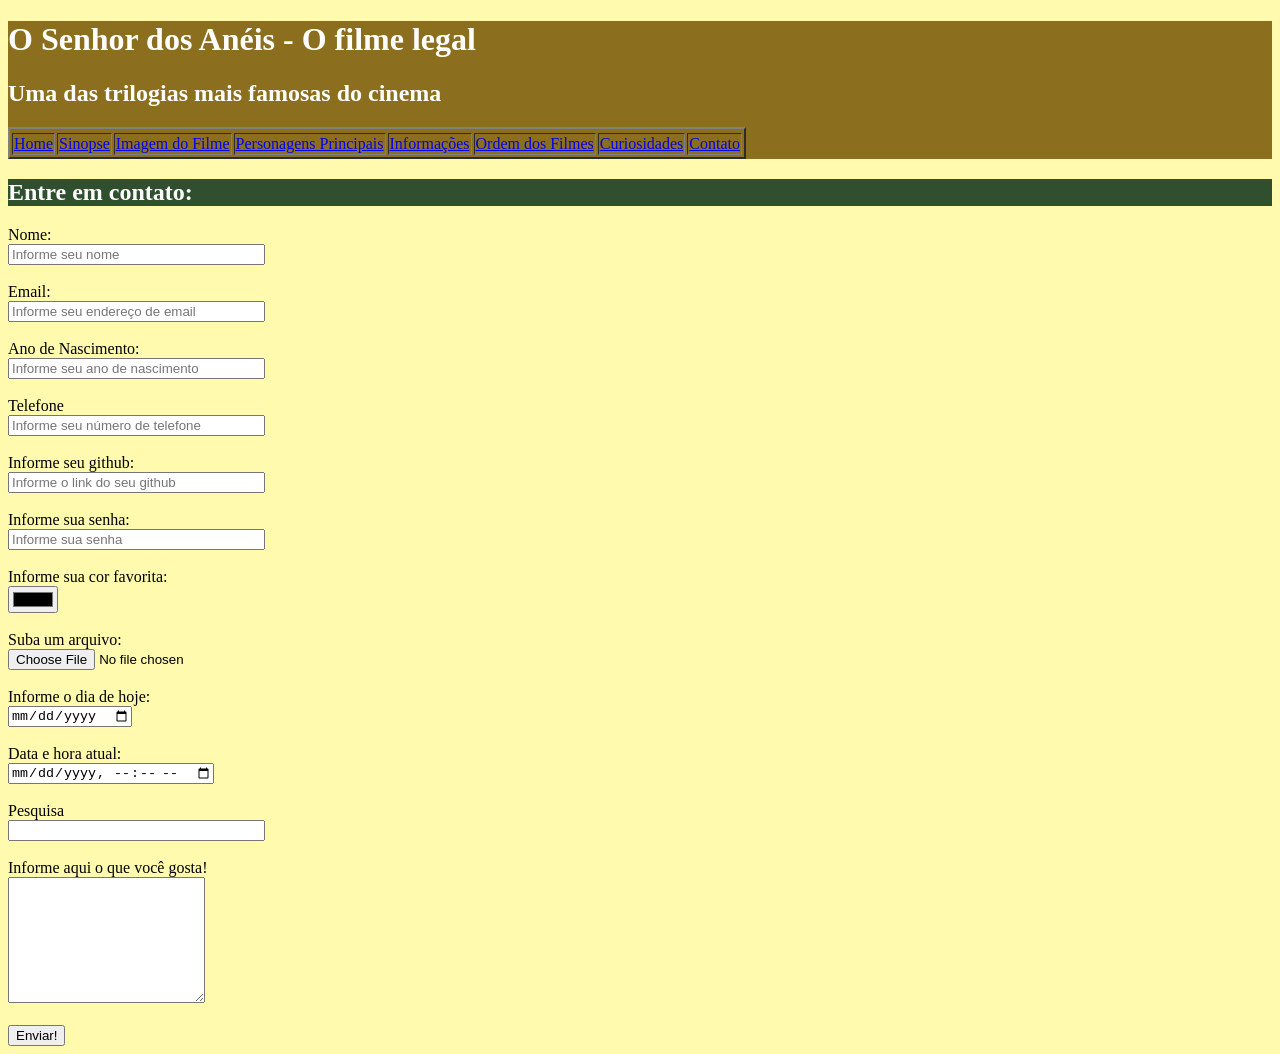
==== contato.html @ 7cdc76fd "Contato" ====
<!DOCTYPE html>
<html lang="pt-br">
<head>
    <meta charset="UTF-8">
    <meta name="viewport" content="width=device-width, initial-scale=1.0">
    <title>Contato</title>
    <link rel="stylesheet" href="styles.css">
</head>
 <body>
        <div id="titulo_principal"> 
            <h1>O Senhor dos Anéis - O filme legal</h1>
            <h2>Uma das trilogias mais famosas do cinema</h2>
            <table border="2">
                <tr>
                    <tbody>
                    <td><a href="index.html">Home</a></td>
                    <td><a href="sinopse.html">Sinopse</a></td>
                    <td><a href="imagemfilme.html">Imagem do Filme</a></td>
                    <td><a href="personagens.html">Personagens Principais</a></td>
                    <td><a href="informacoes.html">Informações</a></td>
                    <td><a href="ordemfilmes.html">Ordem dos Filmes</a></td>
                    <td><a href="curiosidades.html">Curiosidades</a></td>
                    <td><a href="contato.html">Contato</a></td>
                    </tbody>
                </tr>
            </table>
        </div>
        <h2 class="titulo_secundario">Entre em contato:</h2>
        <form action="" method="" autocomplete="off">
            <label for="nomepessoa">Nome:</label> <br>
            <input type="text" name="nome" id="nomepessoa" minlength="3" maxlength="15" required placeholder="Informe seu nome" size="30">
                <br> <br>
            <label for="email">Email:</label> <br>
            <input type="email" name="email" id="email" required placeholder="Informe seu endereço de email" size="30">
                <br> <br>
            <label for="ano">Ano de Nascimento:</label> <br>   
            <input type="email" id="ano" name="ano" max="2026" min="1900" placeholder="Informe seu ano de nascimento" size="30">
                <br> <br>
            <label for="telefone">Telefone</label> <br>
            <input type="tel" name="telefone" id="telefone" placeholder="Informe seu número de telefone" size="30">
                <br> <br>
            <label>Informe seu github:</label> <br>
            <input type="url" name="github" id="github" placeholder="Informe o link do seu github" size="30">
                <br> <br>
            <label for="senha">Informe sua senha:</label><br>
            <input type="password" id="senha" name="senha" placeholder="Informe sua senha" size="30">
            <br> <br>
            <label for="cor">Informe sua cor favorita:</label><br>
            <input type="color" id="cor" name="cor" placeholder="Informe sua cor favorita" size="30">
            <br> <br>
            <label for="arquivo">Suba um arquivo:</label><br>
            <input type="file" id="file" name="arquivo" placeholder="Suba um arquivo" size="30">
            <br> <br>
            <label for="data">Informe o dia de hoje:</label><br>
            <input type="date" id="data" name="data" placeholder="Informe o dia de hoje" size="30">
            <br> <br>
            <label for="datahora">Data e hora atual:</label><br>
            <input type="datetime-local" id="datahora" name="datahora" size="30">
            <br> <br>
            <label for="pesquisa">Pesquisa</label> <br>
            <input type="search" id="pesquisa" name="pesquisa" size="30">
            <br> <br>
            <label for="descricao">Informe aqui o que você gosta!</label> <br>
            <textarea cols="22" rows="8" name="descrição" id="descricao"></textarea>
            <br> <br>
            <button type="submit">Enviar!</button>
            
        </form>
---- styles.css ----
#titulo_principal{
                background-color: #8B6F1E;
                color: white;
            }

            .titulo_secundario{
                background-color: #2F4F2F;
                color: white;
            }
    
       body {background-color:#FFFAAD} {}
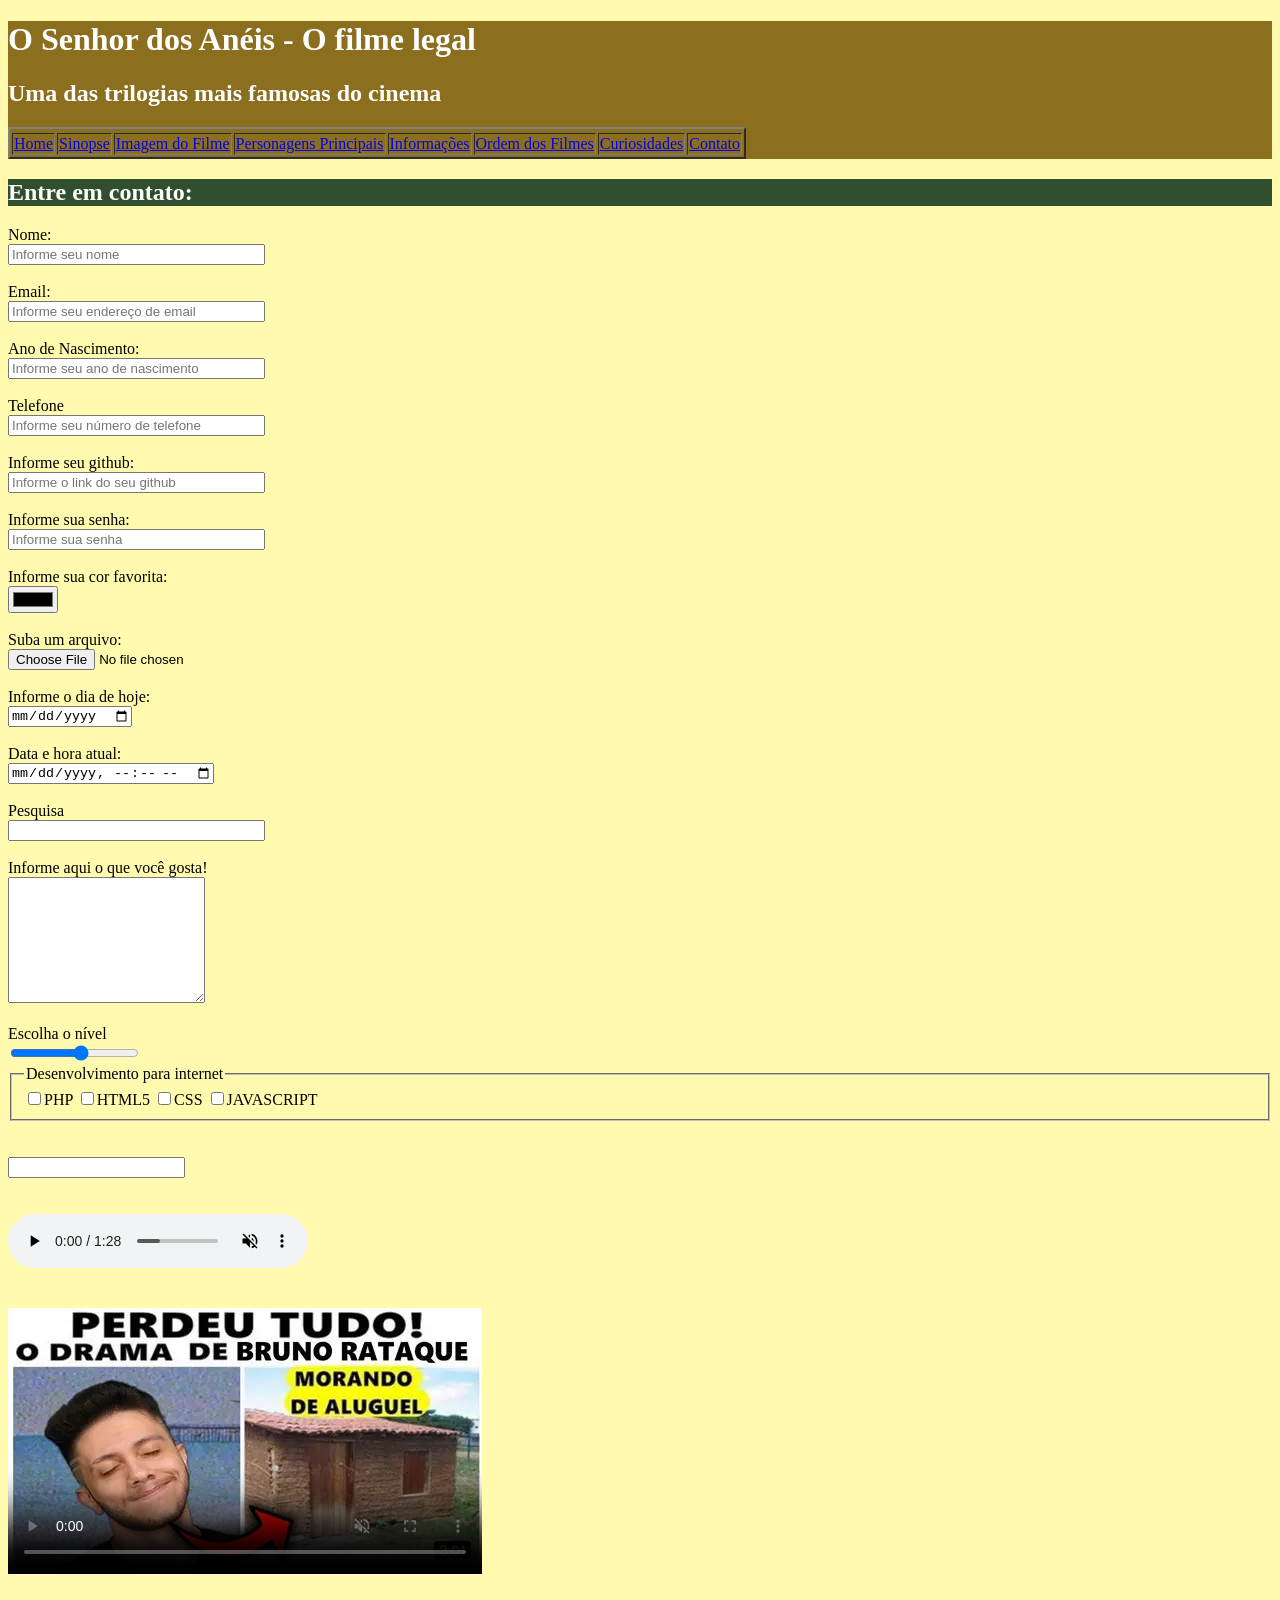
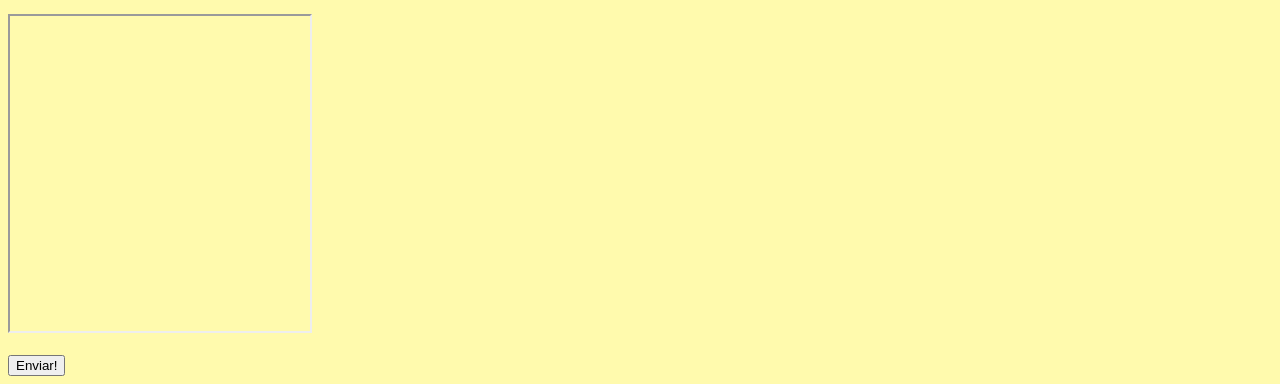
==== commit cd4b5d83: "Videos" ====
--- a/contato.html
+++ b/contato.html
@@ -63,6 +63,40 @@
             <label for="descricao">Informe aqui o que você gosta!</label> <br>
             <textarea cols="22" rows="8" name="descrição" id="descricao"></textarea>
             <br> <br>
+            <label for="nivel">Escolha o nível</label> <br>     
+            <input type="range" max="10" min="1" id="nivel" name="nivel">
+
+            <fieldset>
+                <legend>Desenvolvimento para internet</legend>
+                <label><input type="checkbox" name="php" value="php">PHP</label>
+                <label><input type="checkbox" name="html5" value="html5">HTML5  </label>
+                <label><input type="checkbox" name="css" value="css">CSS</label>
+                <label><input type="checkbox" name="js" value="js">JAVASCRIPT</label>
+            </fieldset>
+            <br> <br>
+            <!--Datalist maneira-->
+            <input type="text" id="busca_datalist" list="paises">
+
+            <datalist id="paises">
+                <option>Brasil</option>
+                <option>França</option>
+                <option>Alemanha</option>
+                <option>Argentina</option>
+                <option>Papua Nova Guiné</option>
+            </datalist>
+            <br> <br> <br>
+
+            <audio controls muted autoplay loop>
+                <source src="audio/musica.mp3" type="audio/mp3">
+            </audio>
+        <br> <br> <br>
+            <video controls loop muted poster="img/bruno.png">
+                <source src="video/videoteste.mp4" type="video/mp4">
+            </video>
+            <br> <br> <br>
+            <iframe widht="560" height="315" src="https://youtu.be/t15B4S60Mo0?si=Aqy4bYLeM72xcYrF" title="Video Legal" frameborder="2" allow="accelerometer; autoplay; clipboard-write; encrypted-media; gyroscope; picture-in-picture; web-share" referrerpolicy="stick-origin-when-cross-origin" allowfullscreen></iframe>
+
+            <br> <br>
             <button type="submit">Enviar!</button>
             
         </form>
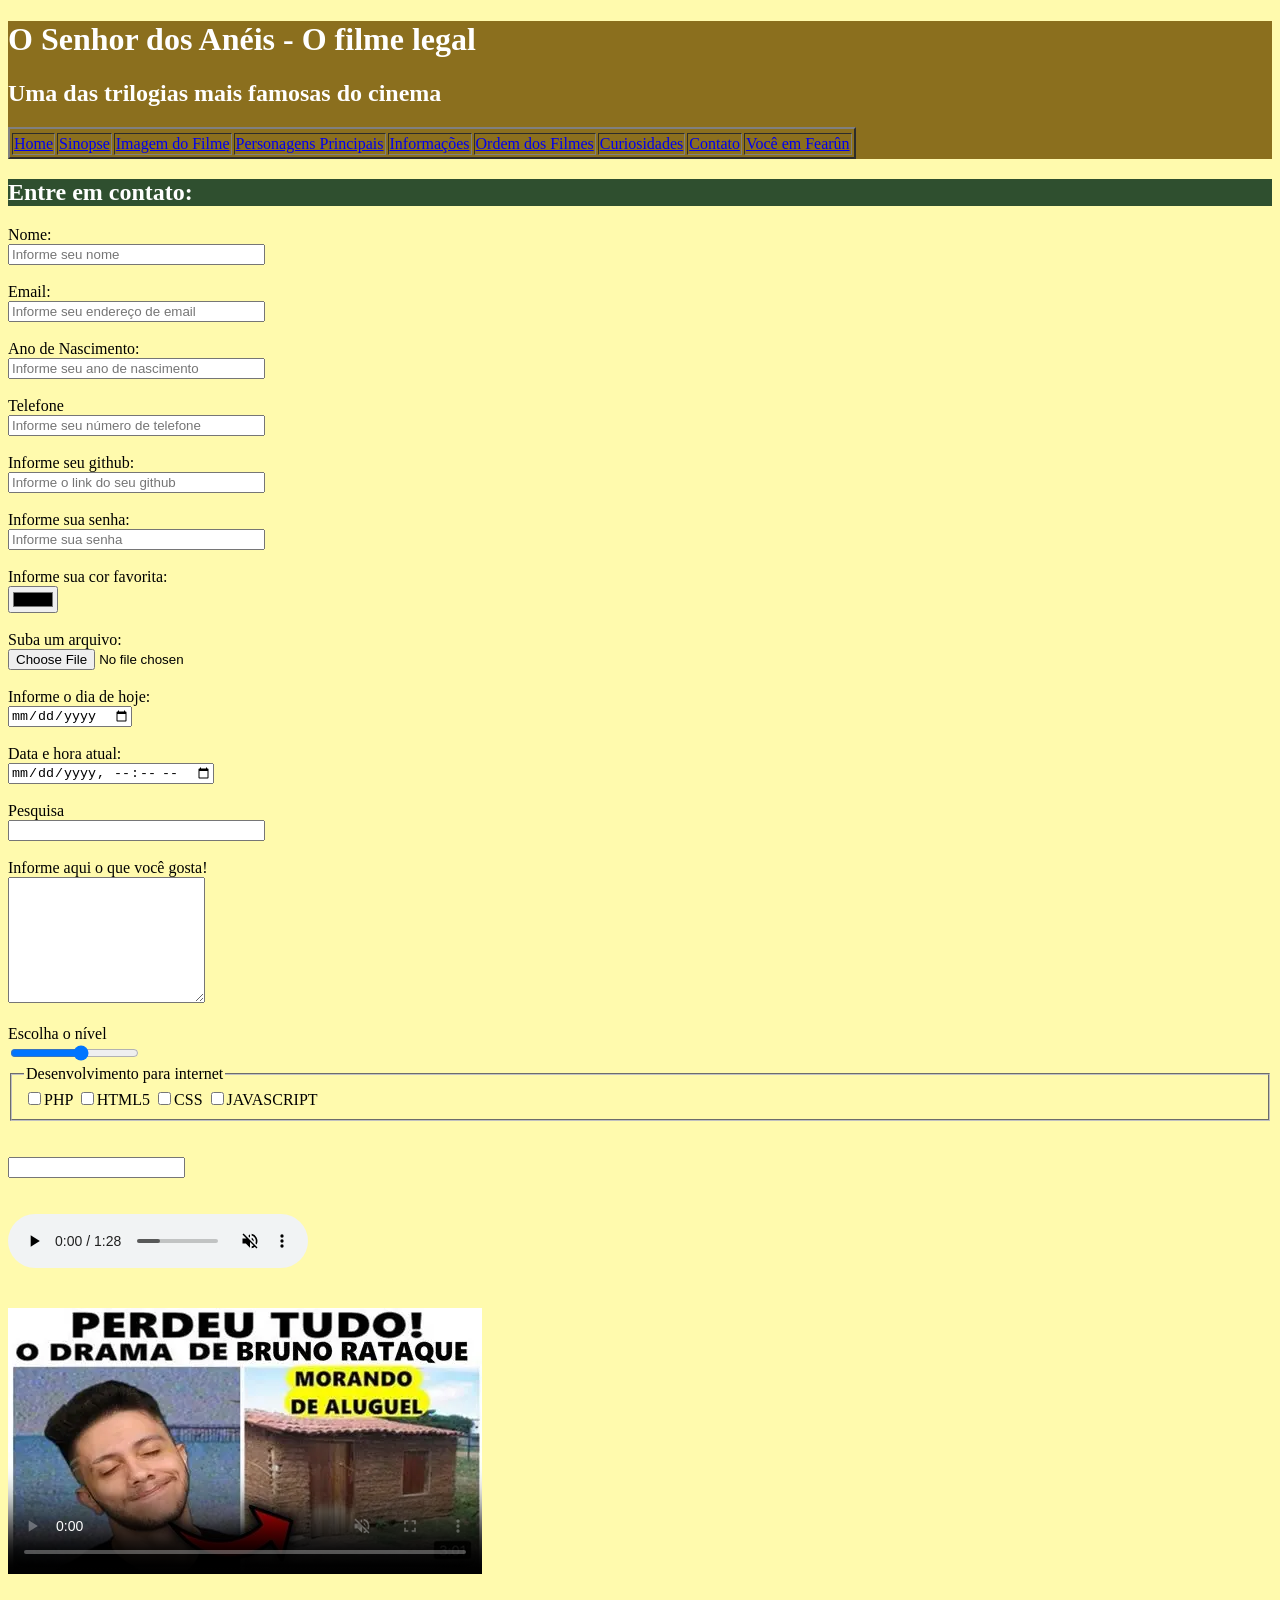
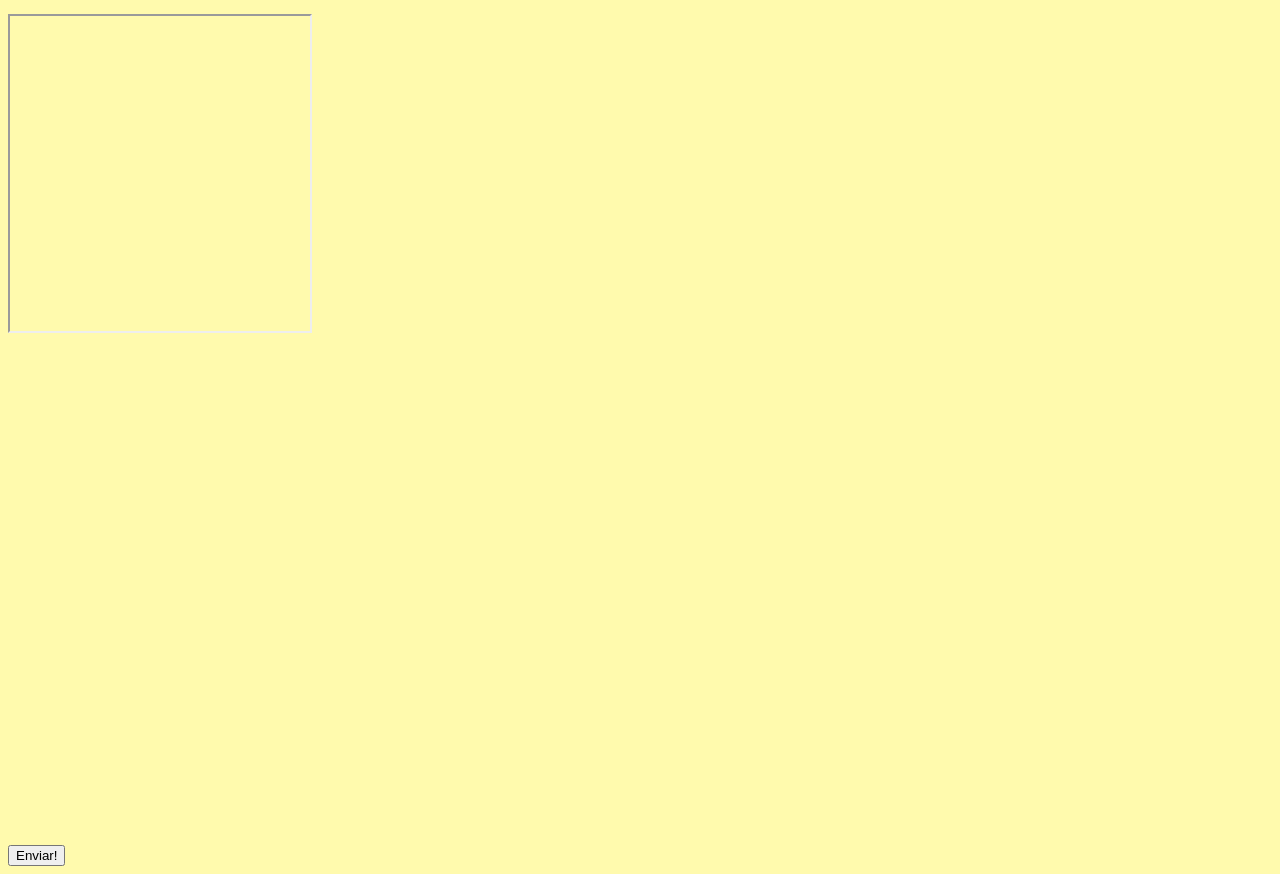
==== commit 2032cc43: "Subida" ====
--- a/contato.html
+++ b/contato.html
@@ -21,6 +21,7 @@
                     <td><a href="ordemfilmes.html">Ordem dos Filmes</a></td>
                     <td><a href="curiosidades.html">Curiosidades</a></td>
                     <td><a href="contato.html">Contato</a></td>
+                    <td><a href="projetodnd.html">Você em Fearûn</a>
                     </tbody>
                 </tr>
             </table>
@@ -95,6 +96,8 @@
             </video>
             <br> <br> <br>
             <iframe widht="560" height="315" src="https://youtu.be/t15B4S60Mo0?si=Aqy4bYLeM72xcYrF" title="Video Legal" frameborder="2" allow="accelerometer; autoplay; clipboard-write; encrypted-media; gyroscope; picture-in-picture; web-share" referrerpolicy="stick-origin-when-cross-origin" allowfullscreen></iframe>
+            <br> <br> <br>
+            <iframe src="https://www.google.com/maps/embed?pb=!1m18!1m12!1m3!1d3617.49828854108!2d-53.48111392462612!3d-24.949155977871467!2m3!1f0!2f0!3f0!3m2!1i1024!2i768!4f13.1!3m3!1m2!1s0x94f3d15547bda185%3A0xd0cbc7fb7cc4a1a6!2sUNIPAR%20-%20Universidade%20Paranaense%20-%20Cascavel!5e0!3m2!1spt-BR!2sbr!4v1774307534705!5m2!1spt-BR!2sbr" width="600" height="450" style="border:0;" allowfullscreen="" loading="lazy" referrerpolicy="no-referrer-when-downgrade"></iframe>
 
             <br> <br>
             <button type="submit">Enviar!</button>
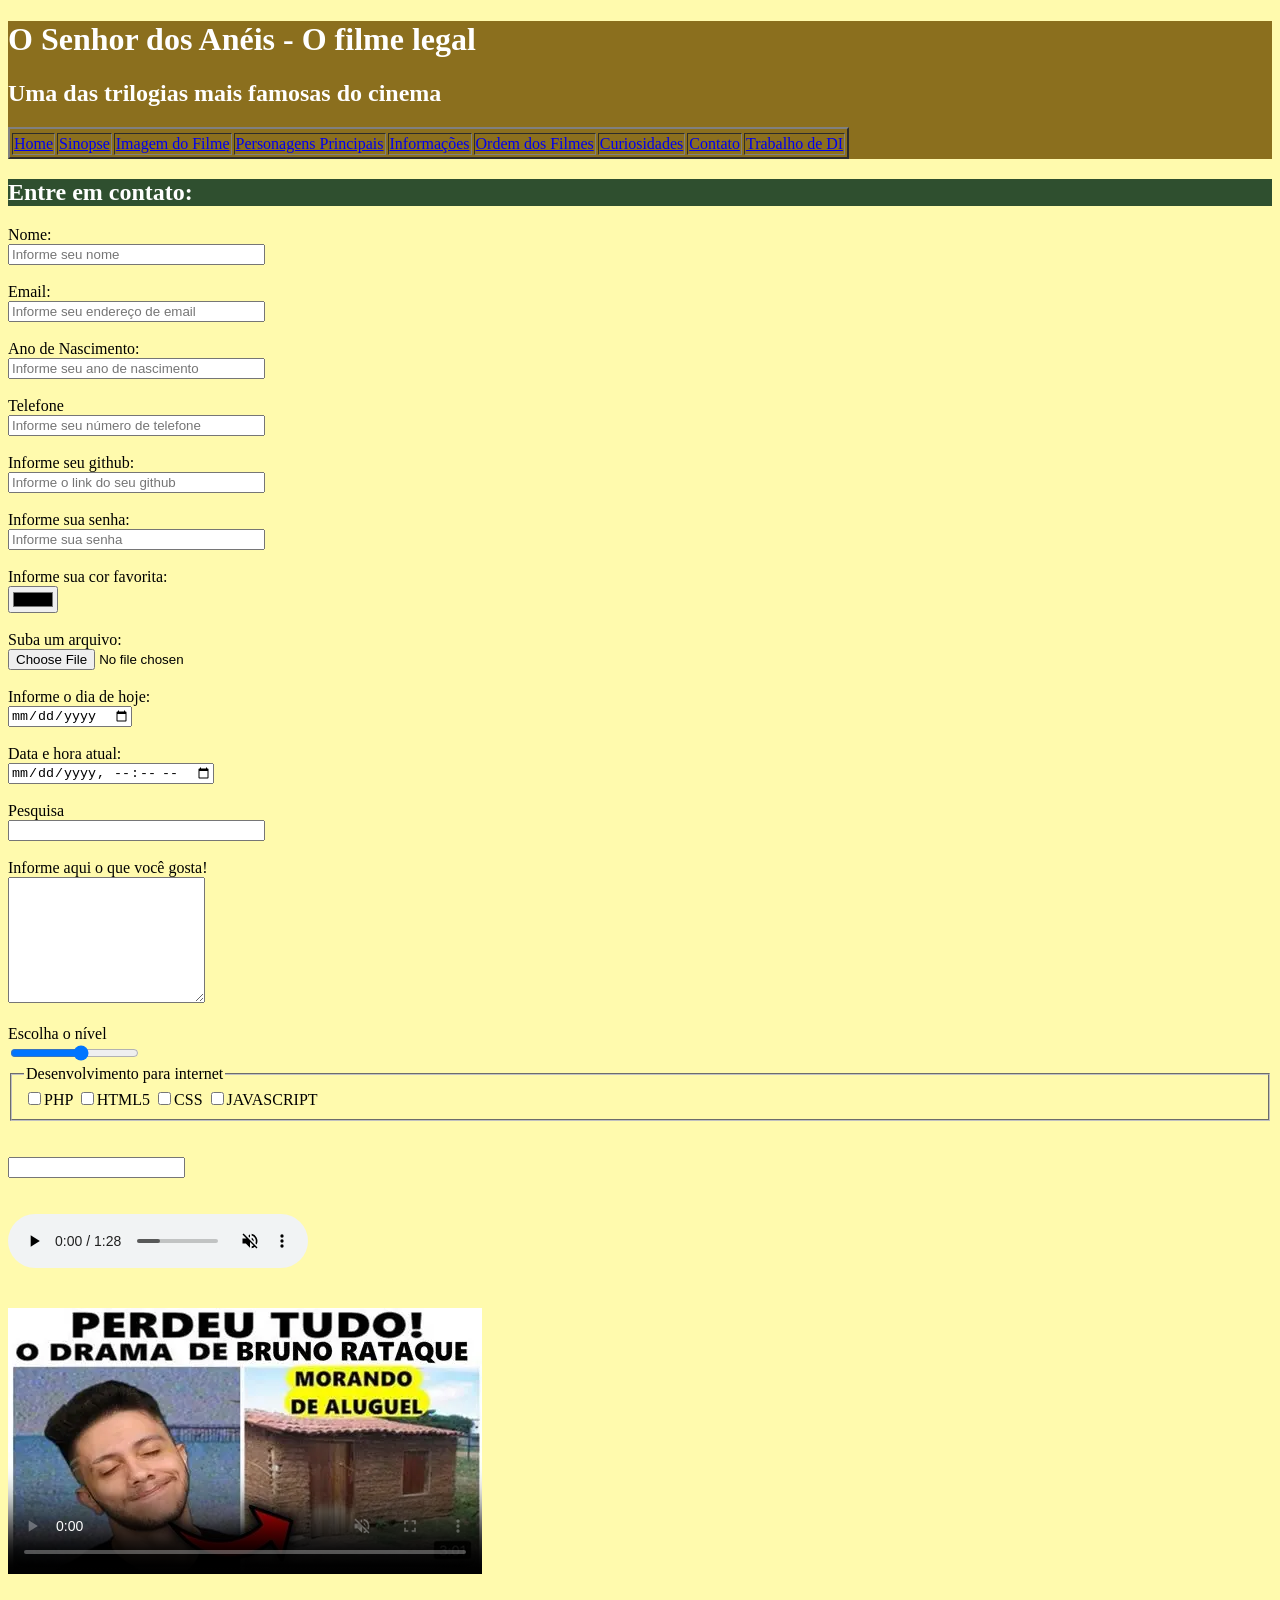
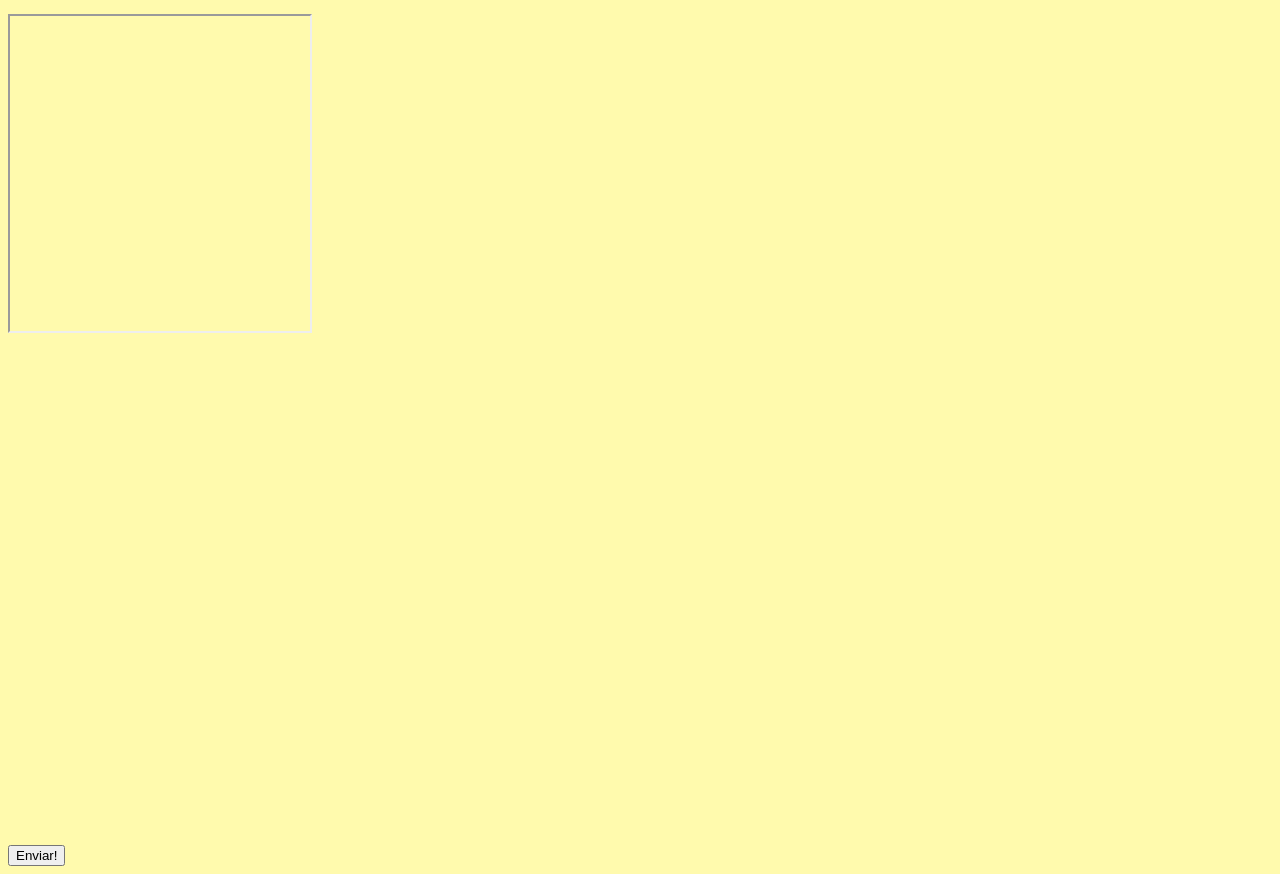
==== commit 413d0919: "Trabalho" ====
--- a/contato.html
+++ b/contato.html
@@ -21,7 +21,7 @@
                     <td><a href="ordemfilmes.html">Ordem dos Filmes</a></td>
                     <td><a href="curiosidades.html">Curiosidades</a></td>
                     <td><a href="contato.html">Contato</a></td>
-                    <td><a href="projetodnd.html">Você em Fearûn</a>
+                    <td><a href="projetotrabalho.html">Trabalho de DI</a>
                     </tbody>
                 </tr>
             </table>
--- a/styles.css
+++ b/styles.css
@@ -8,4 +8,12 @@
                 color: white;
             }
     
-       body {background-color:#FFFAAD} {}+       body {background-color:#FFFAAD} {}
+
+    #layout{
+        display: flex;
+    }
+    
+    .rodape{
+        text-align: center;
+    }
